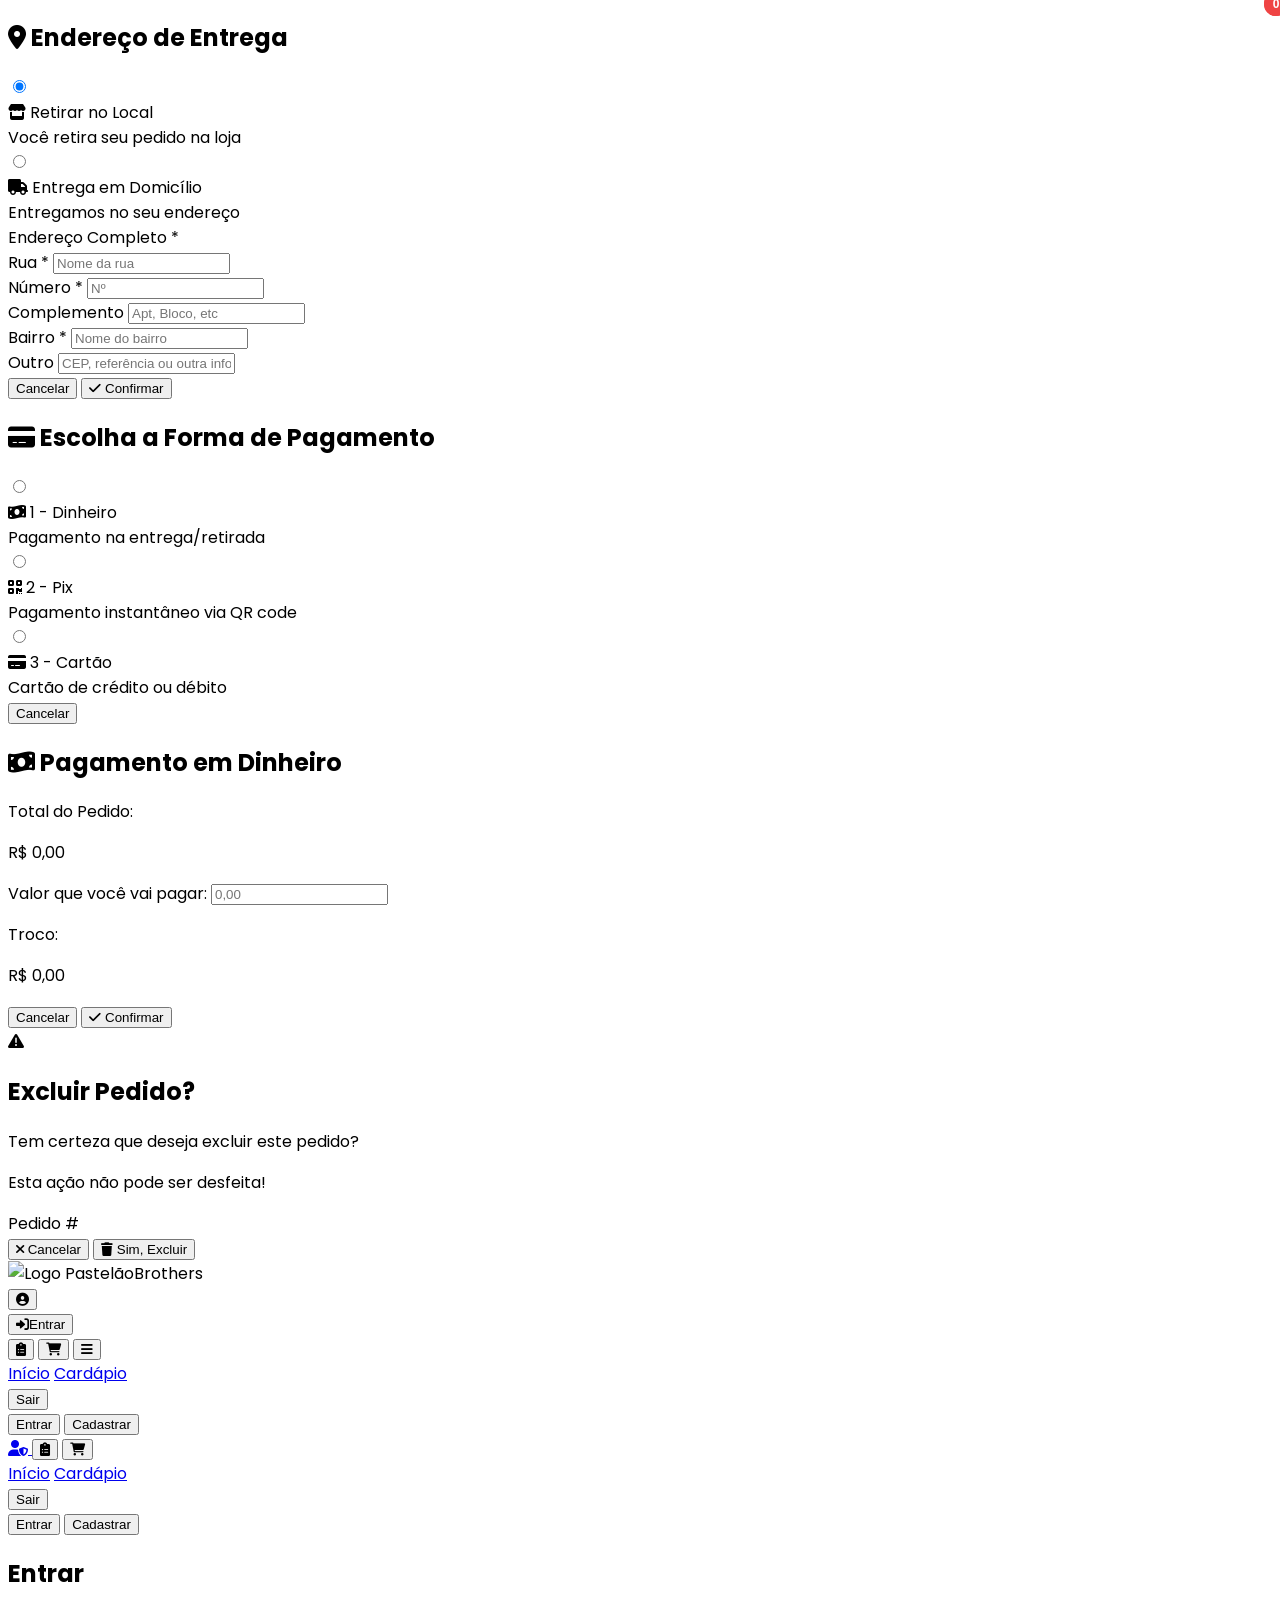
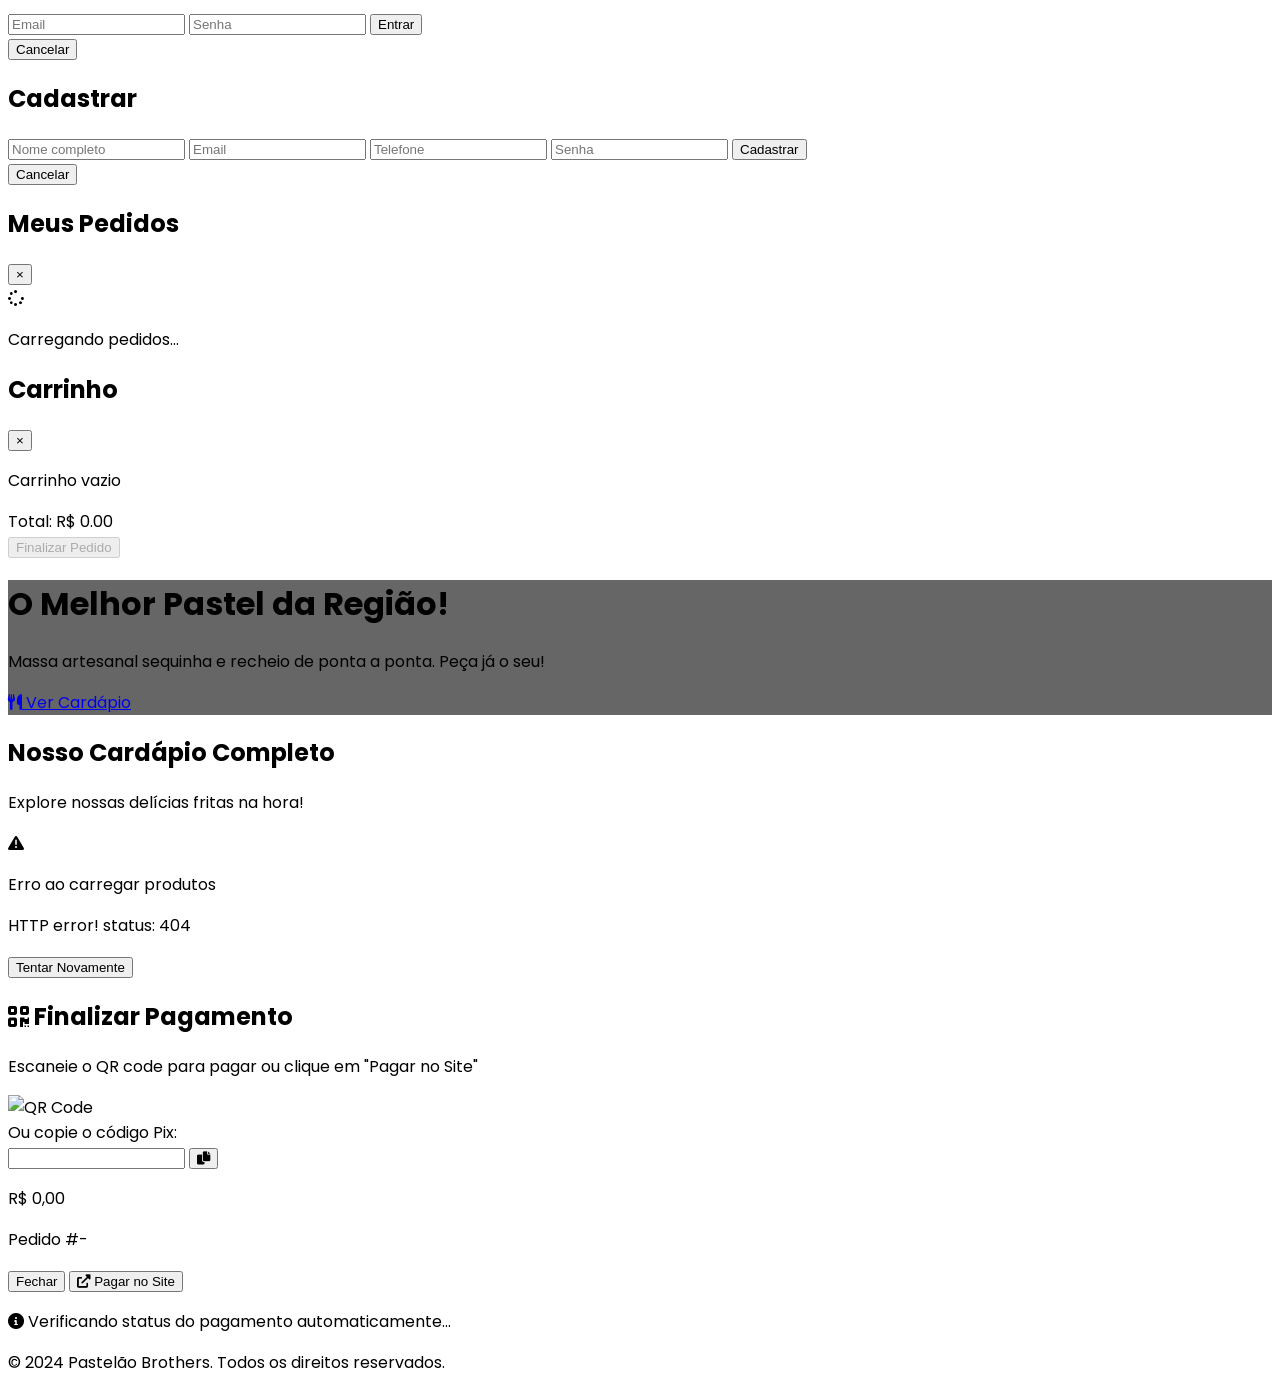
==== frontend/index.html @ f300056b "deploy: projeto pastelaria pronto para Coolify Made-with: Cursor" ====
<!DOCTYPE html>
<html lang="pt-br">
<head>
    <meta charset="UTF-8">
    <meta name="viewport" content="width=device-width, initial-scale=1.0">
    <title>Pastelão Brothers - Faça seu Pedido Online</title>
    <script src="https://cdn.tailwindcss.com"></script>
    <link rel="stylesheet" href="https://cdnjs.cloudflare.com/ajax/libs/font-awesome/6.0.0/css/all.min.css">
    <link rel="stylesheet" href="css/styles.css">
</head>
<body class="bg-orange-50 text-gray-800">
    
    <!-- Toast Container -->
    <div id="toast-container"></div>

    <!-- Modal Endereço Entrega -->
    <div id="endereco-modal" class="hidden fixed inset-0 bg-black bg-opacity-50 z-50 flex items-center justify-center">
        <div class="bg-white rounded-lg p-8 max-w-md w-full mx-4 shadow-2xl">
            <h2 class="text-2xl font-bold mb-6 text-gray-800">
                <i class="fas fa-map-marker-alt text-orange-600 mr-2"></i>
                Endereço de Entrega
            </h2>
            
            <div class="mb-6">
                <label class="flex items-center cursor-pointer mb-4 p-4 border-2 border-orange-200 rounded-lg hover:border-orange-400 transition" onclick="document.getElementById('retirada-local').checked = true; document.getElementById('endereco-form').classList.add('hidden');">
                    <input type="radio" name="tipo-entrega" value="retirada" id="retirada-local" class="mr-3 w-5 h-5 text-orange-600" checked>
                    <div class="flex-1">
                        <div class="font-bold text-gray-800">
                            <i class="fas fa-store text-orange-600 mr-2"></i>
                            Retirar no Local
                        </div>
                        <div class="text-sm text-gray-600 mt-1">Você retira seu pedido na loja</div>
                    </div>
                </label>
                
                <label class="flex items-center cursor-pointer p-4 border-2 border-gray-200 rounded-lg hover:border-orange-400 transition" onclick="document.getElementById('entrega-domicilio').checked = true; document.getElementById('endereco-form').classList.remove('hidden');">
                    <input type="radio" name="tipo-entrega" value="entrega" id="entrega-domicilio" class="mr-3 w-5 h-5 text-orange-600">
                    <div class="flex-1">
                        <div class="font-bold text-gray-800">
                            <i class="fas fa-truck text-orange-600 mr-2"></i>
                            Entrega em Domicílio
                        </div>
                        <div class="text-sm text-gray-600 mt-1">Entregamos no seu endereço</div>
                    </div>
                </label>
            </div>
            
            <div id="endereco-form" class="hidden mb-6">
                <label class="block text-gray-700 font-semibold mb-3">Endereço Completo *</label>
                
                <div class="mb-3">
                    <label class="block text-gray-600 text-sm mb-1">Rua *</label>
                    <input type="text" id="endereco-rua" placeholder="Nome da rua" required class="w-full p-3 border rounded-lg focus:ring-2 focus:ring-orange-500 focus:border-orange-500">
                </div>
                
                <div class="grid grid-cols-2 gap-3 mb-3">
                    <div>
                        <label class="block text-gray-600 text-sm mb-1">Número *</label>
                        <input type="text" id="endereco-numero" placeholder="Nº" required class="w-full p-3 border rounded-lg focus:ring-2 focus:ring-orange-500 focus:border-orange-500">
                    </div>
                    <div>
                        <label class="block text-gray-600 text-sm mb-1">Complemento</label>
                        <input type="text" id="endereco-complemento" placeholder="Apt, Bloco, etc" class="w-full p-3 border rounded-lg focus:ring-2 focus:ring-orange-500 focus:border-orange-500">
                    </div>
                </div>
                
                <div class="mb-3">
                    <label class="block text-gray-600 text-sm mb-1">Bairro *</label>
                    <input type="text" id="endereco-bairro" placeholder="Nome do bairro" required class="w-full p-3 border rounded-lg focus:ring-2 focus:ring-orange-500 focus:border-orange-500">
                </div>
                
                <div>
                    <label class="block text-gray-600 text-sm mb-1">Outro</label>
                    <input type="text" id="endereco-outro" placeholder="CEP, referência ou outra informação relevante" class="w-full p-3 border rounded-lg focus:ring-2 focus:ring-orange-500 focus:border-orange-500">
                </div>
            </div>
            
            <div class="flex gap-3">
                <button onclick="fecharModalEndereco()" class="flex-1 bg-gray-200 text-gray-800 py-3 rounded-lg font-bold hover:bg-gray-300 transition">
                    Cancelar
                </button>
                <button onclick="confirmarEndereco()" class="flex-1 bg-orange-600 text-white py-3 rounded-lg font-bold hover:bg-orange-700 transition">
                    <i class="fas fa-check mr-2"></i>
                    Confirmar
                </button>
            </div>
        </div>
    </div>

    <!-- Modal Método de Pagamento -->
    <div id="metodo-pagamento-modal" class="hidden fixed inset-0 bg-black bg-opacity-50 z-50 flex items-center justify-center">
        <div class="bg-white rounded-lg p-8 max-w-md w-full mx-4 shadow-2xl">
            <h2 class="text-2xl font-bold mb-6 text-gray-800">
                <i class="fas fa-credit-card text-orange-600 mr-2"></i>
                Escolha a Forma de Pagamento
            </h2>
            
            <div class="space-y-4 mb-6">
                <label class="flex items-center cursor-pointer p-4 border-2 border-gray-200 rounded-lg hover:border-orange-400 transition" onclick="selecionarMetodoPagamento('dinheiro')">
                    <input type="radio" name="metodo-pagamento" value="dinheiro" class="mr-3 w-5 h-5 text-orange-600">
                    <div class="flex-1">
                        <div class="font-bold text-gray-800">
                            <i class="fas fa-money-bill-wave text-green-600 mr-2"></i>
                            1 - Dinheiro
                        </div>
                        <div class="text-sm text-gray-600 mt-1">Pagamento na entrega/retirada</div>
                    </div>
                </label>
                
                <label class="flex items-center cursor-pointer p-4 border-2 border-gray-200 rounded-lg hover:border-orange-400 transition" onclick="selecionarMetodoPagamento('pix')">
                    <input type="radio" name="metodo-pagamento" value="pix" class="mr-3 w-5 h-5 text-orange-600">
                    <div class="flex-1">
                        <div class="font-bold text-gray-800">
                            <i class="fas fa-qrcode text-blue-600 mr-2"></i>
                            2 - Pix
                        </div>
                        <div class="text-sm text-gray-600 mt-1">Pagamento instantâneo via QR code</div>
                    </div>
                </label>
                
                <label class="flex items-center cursor-pointer p-4 border-2 border-gray-200 rounded-lg hover:border-orange-400 transition" onclick="selecionarMetodoPagamento('cartao')">
                    <input type="radio" name="metodo-pagamento" value="cartao" class="mr-3 w-5 h-5 text-orange-600">
                    <div class="flex-1">
                        <div class="font-bold text-gray-800">
                            <i class="fas fa-credit-card text-purple-600 mr-2"></i>
                            3 - Cartão
                        </div>
                        <div class="text-sm text-gray-600 mt-1">Cartão de crédito ou débito</div>
                    </div>
                </label>
            </div>
            
            <div class="flex gap-3">
                <button onclick="fecharModalMetodoPagamento()" class="flex-1 bg-gray-200 text-gray-800 py-3 rounded-lg font-bold hover:bg-gray-300 transition">
                    Cancelar
                </button>
            </div>
        </div>
    </div>

    <!-- Modal Pagamento em Dinheiro -->
    <div id="dinheiro-modal" class="hidden fixed inset-0 bg-black bg-opacity-50 z-50 flex items-center justify-center">
        <div class="bg-white rounded-lg p-8 max-w-md w-full mx-4 shadow-2xl">
            <h2 class="text-2xl font-bold mb-6 text-gray-800">
                <i class="fas fa-money-bill-wave text-green-600 mr-2"></i>
                Pagamento em Dinheiro
            </h2>
            
            <div class="mb-6">
                <div class="bg-green-50 border border-green-200 rounded-lg p-4 mb-4">
                    <p class="text-green-800 font-bold text-lg mb-1">Total do Pedido:</p>
                    <p id="dinheiro-total" class="text-green-600 text-2xl font-bold">R$ 0,00</p>
                </div>
                
                <div class="mb-4">
                    <label class="block text-gray-700 font-semibold mb-2">
                        Valor que você vai pagar:
                    </label>
                    <input 
                        type="number" 
                        id="dinheiro-troco" 
                        step="0.01" 
                        min="0"
                        placeholder="0,00"
                        oninput="calcularTroco()"
                        class="w-full p-3 border rounded-lg focus:ring-2 focus:ring-green-500 focus:border-green-500 text-lg"
                    >
                </div>
                
                <div class="bg-blue-50 border border-blue-200 rounded-lg p-4">
                    <p class="text-blue-800 font-semibold mb-1">Troco:</p>
                    <p id="dinheiro-troco-resultado" class="text-green-600 font-bold text-lg">R$ 0,00</p>
                </div>
            </div>
            
            <div class="flex gap-3">
                <button onclick="fecharModalDinheiro()" class="flex-1 bg-gray-200 text-gray-800 py-3 rounded-lg font-bold hover:bg-gray-300 transition">
                    Cancelar
                </button>
                <button onclick="confirmarPagamentoDinheiro()" class="flex-1 bg-green-600 text-white py-3 rounded-lg font-bold hover:bg-green-700 transition">
                    <i class="fas fa-check mr-2"></i>
                    Confirmar
                </button>
            </div>
        </div>
    </div>

    <!-- Modal Confirmar Exclusão de Pedido -->
    <div id="confirmar-exclusao-modal" class="hidden fixed inset-0 bg-black bg-opacity-50 z-50 flex items-center justify-center">
        <div class="bg-white rounded-lg p-8 max-w-md w-full mx-4 shadow-2xl animate-fade-in">
            <div class="text-center mb-6">
                <div class="mx-auto flex items-center justify-center h-16 w-16 rounded-full bg-red-100 mb-4">
                    <i class="fas fa-exclamation-triangle text-red-600 text-3xl"></i>
                </div>
                <h2 class="text-2xl font-bold text-gray-800 mb-2">
                    Excluir Pedido?
                </h2>
                <p class="text-gray-600">
                    Tem certeza que deseja excluir este pedido?
                </p>
                <p class="text-sm text-red-600 font-semibold mt-2">
                    Esta ação não pode ser desfeita!
                </p>
            </div>
            
            <div class="bg-gray-50 border border-gray-200 rounded-lg p-4 mb-6">
                <div class="flex items-center justify-between">
                    <span class="text-gray-700 font-semibold">Pedido #<span id="exclusao-pedido-id"></span></span>
                    <span class="text-gray-600" id="exclusao-pedido-total"></span>
                </div>
            </div>
            
            <div class="flex gap-3">
                <button onclick="fecharModalExclusao()" class="flex-1 bg-gray-200 text-gray-800 py-3 rounded-lg font-bold hover:bg-gray-300 transition">
                    <i class="fas fa-times mr-2"></i>
                    Cancelar
                </button>
                <button onclick="confirmarExclusaoPedido()" class="flex-1 bg-red-600 text-white py-3 rounded-lg font-bold hover:bg-red-700 transition">
                    <i class="fas fa-trash mr-2"></i>
                    Sim, Excluir
                </button>
            </div>
        </div>
    </div>

    <!-- Navegação -->
    <nav class="bg-white shadow-md sticky top-0 z-50">
        <div class="container mx-auto px-4 py-3 flex justify-between items-center">
            <div class="flex items-center space-x-2">
                <img src="/img/logo.png" class="w-9 h-9 rounded-full object-cover" alt="Logo">
                <span class="text-xl sm:text-2xl font-bold text-orange-600">Pastelão<span class="text-yellow-500">Brothers</span></span>
            </div>

            <!-- Mobile: ícones compactos -->
            <div class="flex md:hidden items-center gap-2">
                <div id="mobile-user-logado" class="hidden">
                    <button onclick="toggleMobileMenu()" class="flex items-center gap-1.5 bg-orange-50 px-2.5 py-1.5 rounded-full">
                        <i class="fas fa-user-circle text-orange-500"></i>
                        <span id="user-name-header" class="text-xs font-semibold text-orange-700 max-w-[60px] truncate"></span>
                    </button>
                </div>
                <div id="mobile-user-deslogado" class="">
                    <button onclick="showLoginModal()" class="flex items-center gap-1 bg-orange-600 text-white px-3 py-1.5 rounded-full text-xs font-bold">
                        <i class="fas fa-sign-in-alt"></i>Entrar
                    </button>
                </div>
                <button onclick="togglePedidos()" class="relative" title="Meus Pedidos">
                    <i class="fas fa-clipboard-list text-xl text-orange-600"></i>
                </button>
                <button onclick="toggleCarrinho()" class="relative">
                    <i class="fas fa-shopping-cart text-xl text-orange-600"></i>
                    <span id="cart-count-mobile" class="cart-badge">0</span>
                </button>
                <button onclick="toggleMobileMenu()" class="text-gray-600 hover:text-orange-600 transition">
                    <i class="fas fa-bars text-xl"></i>
                </button>
            </div>

            <!-- Desktop: menu completo -->
            <div class="hidden md:flex space-x-6 font-semibold items-center">
                <a href="#inicio" class="hover:text-orange-600 transition">Início</a>
                <a href="#cardapio" class="hover:text-orange-600 transition">Cardápio</a>
                <div id="user-menu" class="hidden">
                    <span id="user-name" class="text-orange-600"></span>
                    <button onclick="logout()" class="ml-4 text-red-600 hover:text-red-700">Sair</button>
                </div>
                <div id="login-buttons" class="flex space-x-4">
                    <button onclick="showLoginModal()" class="text-orange-600 hover:text-orange-700">Entrar</button>
                    <button onclick="showRegisterModal()" class="bg-orange-600 text-white px-4 py-2 rounded-full hover:bg-orange-700 transition">Cadastrar</button>
                </div>
                <div class="relative flex items-center gap-3">
                    <a href="admin.html" title="Painel Admin" class="text-slate-500 hover:text-orange-600 transition-colors">
                        <i class="fas fa-user-shield text-xl"></i>
                    </a>
                    <button onclick="togglePedidos()" class="relative" title="Meus Pedidos">
                        <i class="fas fa-clipboard-list text-2xl text-orange-600"></i>
                    </button>
                    <button onclick="toggleCarrinho()" class="relative">
                        <i class="fas fa-shopping-cart text-2xl text-orange-600"></i>
                        <span id="cart-count" class="cart-badge">0</span>
                    </button>
                </div>
            </div>
        </div>
        <!-- Menu mobile dropdown -->
        <div id="mobile-menu" class="hidden md:hidden border-t border-gray-100 bg-white px-4 pb-4 pt-2 space-y-2">
            <a href="#inicio" onclick="toggleMobileMenu()" class="block py-2 text-gray-700 font-semibold hover:text-orange-600">Início</a>
            <a href="#cardapio" onclick="toggleMobileMenu()" class="block py-2 text-gray-700 font-semibold hover:text-orange-600">Cardápio</a>
            <div id="user-menu-mobile" class="hidden py-2">
                <span id="user-name-mobile" class="text-orange-600 font-semibold"></span>
                <button onclick="logout(); toggleMobileMenu()" class="ml-4 text-red-600 hover:text-red-700 text-sm">Sair</button>
            </div>
            <div id="login-buttons-mobile" class="flex gap-3 py-2">
                <button onclick="showLoginModal(); toggleMobileMenu()" class="text-orange-600 font-semibold">Entrar</button>
                <button onclick="showRegisterModal(); toggleMobileMenu()" class="bg-orange-600 text-white px-4 py-1.5 rounded-full text-sm font-bold">Cadastrar</button>
            </div>
        </div>
    </nav>

    <!-- Modal Login -->
    <div id="login-modal" class="hidden fixed inset-0 bg-black bg-opacity-50 z-50 flex items-center justify-center">
        <div class="bg-white rounded-lg p-8 max-w-md w-full mx-4">
            <h2 class="text-2xl font-bold mb-4">Entrar</h2>
            <form onsubmit="handleLogin(event)">
                <input type="email" id="login-email" placeholder="Email" required class="w-full p-3 border rounded mb-4">
                <input type="password" id="login-senha" placeholder="Senha" required class="w-full p-3 border rounded mb-4">
                <button type="submit" class="w-full bg-orange-600 text-white py-3 rounded-lg font-bold hover:bg-orange-700">Entrar</button>
            </form>
            <button onclick="closeModals()" class="mt-4 text-gray-600">Cancelar</button>
        </div>
    </div>

    <!-- Modal Cadastro -->
    <div id="register-modal" class="hidden fixed inset-0 bg-black bg-opacity-50 z-50 flex items-center justify-center">
        <div class="bg-white rounded-lg p-8 max-w-md w-full mx-4">
            <h2 class="text-2xl font-bold mb-4">Cadastrar</h2>
            <form onsubmit="handleRegister(event)">
                <input type="text" id="reg-nome" placeholder="Nome completo" required class="w-full p-3 border rounded mb-4">
                <input type="email" id="reg-email" placeholder="Email" required class="w-full p-3 border rounded mb-4">
                <input type="tel" id="reg-telefone" placeholder="Telefone" class="w-full p-3 border rounded mb-4">
                <input type="password" id="reg-senha" placeholder="Senha" required class="w-full p-3 border rounded mb-4">
                <button type="submit" class="w-full bg-orange-600 text-white py-3 rounded-lg font-bold hover:bg-orange-700">Cadastrar</button>
            </form>
            <button onclick="closeModals()" class="mt-4 text-gray-600">Cancelar</button>
        </div>
    </div>

    <!-- Sidebar Pedidos -->
    <div id="pedidos-sidebar" class="fixed right-0 top-0 h-full w-full sm:w-96 bg-white shadow-2xl z-40 transform translate-x-full transition-transform duration-300 overflow-y-auto">
        <div class="p-6">
            <div class="flex justify-between items-center mb-6">
                <h2 class="text-2xl font-bold">Meus Pedidos</h2>
                <button onclick="togglePedidos()" class="text-2xl">&times;</button>
            </div>
            <div id="pedidos-container">
                <div class="text-center py-8">
                    <i class="fas fa-spinner fa-spin text-gray-400 text-4xl mb-4"></i>
                    <p class="text-gray-600">Carregando pedidos...</p>
                </div>
            </div>
        </div>
    </div>

    <!-- Carrinho Lateral -->
    <div id="carrinho-sidebar" class="fixed right-0 top-0 h-full w-full sm:w-96 bg-white shadow-2xl z-40 transform translate-x-full transition-transform duration-300 overflow-y-auto">
        <div class="p-6">
            <div class="flex justify-between items-center mb-6">
                <h2 class="text-2xl font-bold">Carrinho</h2>
                <button onclick="toggleCarrinho()" class="text-2xl">&times;</button>
            </div>
            <div id="carrinho-items"></div>
            <div class="mt-6 border-t pt-4">
                <div class="flex justify-between text-xl font-bold mb-4">
                    <span>Total:</span>
                    <span id="carrinho-total">R$ 0,00</span>
                </div>
                <button onclick="finalizarPedido()" class="w-full bg-orange-600 text-white py-3 rounded-lg font-bold hover:bg-orange-700" id="btn-finalizar" disabled>
                    Finalizar Pedido
                </button>
            </div>
        </div>
    </div>

    <!-- Hero Section -->
    <header id="inicio" class="hero-bg h-[40vh] sm:h-[60vh] flex items-center justify-center text-center text-white px-4">
        <div class="max-w-3xl">
            <h1 class="text-3xl md:text-6xl font-bold mb-3 md:mb-4">O Melhor Pastel da Região!</h1>
            <p class="text-base md:text-xl mb-6 md:mb-8 opacity-90">Massa artesanal sequinha e recheio de ponta a ponta. Peça já o seu!</p>
            <a href="#cardapio" class="bg-yellow-500 text-gray-900 px-8 py-4 rounded-full font-bold text-lg hover:bg-yellow-400 transition transform hover:scale-105 inline-block">
                <i class="fas fa-utensils mr-2"></i> Ver Cardápio
            </a>
        </div>
    </header>

    <!-- Cardápio -->
    <section id="cardapio" class="py-16 bg-white">
        <div class="container mx-auto px-4">
            <div class="text-center mb-12">
                <h2 class="text-3xl md:text-4xl font-bold text-gray-900 mb-2">Nosso Cardápio Completo</h2>
                <div class="w-20 h-1 bg-orange-600 mx-auto mb-4"></div>
                <p class="text-gray-600">Explore nossas delícias fritas na hora!</p>
            </div>
            <div id="produtos-container" class="grid grid-cols-1 md:grid-cols-2 lg:grid-cols-3 xl:grid-cols-4 gap-3 md:gap-6 items-start">
                <!-- Produtos serão carregados aqui -->
            </div>
        </div>
    </section>

    <!-- Modal Pagamento QR Code -->
    <div id="pagamento-modal" class="hidden fixed inset-0 bg-black bg-opacity-50 z-50 flex items-center justify-center">
        <div class="bg-white rounded-lg p-8 max-w-md w-full mx-4 shadow-2xl">
            <div class="text-center">
                <h2 class="text-2xl font-bold mb-4 text-gray-800">
                    <i class="fas fa-qrcode text-orange-600 mr-2"></i>
                    Finalizar Pagamento
                </h2>
                <p class="text-gray-600 mb-6">Escaneie o QR code para pagar ou clique em "Pagar no Site"</p>
                
                <div class="bg-white p-4 rounded-lg border-2 border-gray-200 mb-4 flex justify-center">
                    <div id="qr-code-container">
                        <img id="qr-code-image" src="" alt="QR Code" class="w-64 h-64 mx-auto">
                    </div>
                </div>
                
                <div class="mb-4">
                    <label class="block text-gray-700 font-semibold mb-2">Ou copie o código Pix:</label>
                    <div class="flex gap-2">
                        <input type="text" id="pix-code" readonly class="flex-1 p-3 border rounded-lg bg-gray-50 font-mono text-sm">
                        <button onclick="copiarPixCode()" class="bg-orange-600 text-white px-4 py-3 rounded-lg hover:bg-orange-700 transition">
                            <i class="fas fa-copy"></i>
                        </button>
                    </div>
                </div>
                
                <div class="bg-orange-50 border border-orange-200 rounded-lg p-4 mb-4">
                    <p class="text-orange-800 font-bold text-lg mb-1" id="pagamento-total">R$ 0,00</p>
                    <p class="text-orange-600 text-sm">Pedido #<span id="pagamento-pedido-id">-</span></p>
                </div>
                
                <div class="flex gap-3">
                    <button onclick="fecharModalPagamento()" class="flex-1 bg-gray-200 text-gray-800 py-3 rounded-lg font-bold hover:bg-gray-300 transition">
                        Fechar
                    </button>
                    <button onclick="abrirMercadoPago()" class="flex-1 bg-orange-600 text-white py-3 rounded-lg font-bold hover:bg-orange-700 transition">
                        <i class="fas fa-external-link-alt mr-2"></i>
                        Pagar no Site
                    </button>
                </div>
                
                <p id="pagamento-status-msg" class="text-gray-500 text-xs mt-4">
                    <i class="fas fa-info-circle mr-1"></i>
                    Verificando status do pagamento automaticamente...
                </p>
            </div>
        </div>
    </div>

    <!-- Footer -->
    <footer class="bg-gray-900 text-white py-12">
        <div class="container mx-auto px-4 text-center">
            <p>&copy; 2024 Pastelão Brothers. Todos os direitos reservados.</p>
        </div>
    </footer>

    <!-- Scripts JavaScript (ordem importante) -->
    <script src="js/api.js"></script>
    <script src="js/toast.js"></script>
    <script src="js/auth.js"></script>
    <script src="js/carrinho.js"></script>
    <script src="js/pedidos.js"></script>
    <script src="js/pagamento.js"></script>
    <script src="js/endereco.js"></script>
    <script src="js/produtos.js"></script>
    <script src="js/main.js"></script>
</body>
</html>
---- frontend/css/styles.css ----
/* Estilos CSS - Pastelaria Delícia */

@import url('https://fonts.googleapis.com/css2?family=Poppins:wght@300;400;600;700&display=swap');

body {
    font-family: 'Poppins', sans-serif;
    scroll-behavior: smooth;
}

.hero-bg {
    background: linear-gradient(rgba(0,0,0,0.6), rgba(0,0,0,0.6)), url('https://images.unsplash.com/photo-1626074353765-517a681e40be?q=80&w=2000&auto=format&fit=crop');
    background-size: cover;
    background-position: center;
}

.pastel-card:hover {
    transform: translateY(-5px);
    transition: all 0.3s ease;
}

@keyframes slideUp {
    from { transform: translateY(100%); opacity: 0; }
    to { transform: translateY(0); opacity: 1; }
}
.animate-slide-up {
    animation: slideUp 0.3s ease-out;
}

.line-clamp-2 {
    display: -webkit-box;
    -webkit-line-clamp: 2;
    -webkit-box-orient: vertical;
    overflow: hidden;
}

.scrollbar-hide::-webkit-scrollbar { display: none; }
.scrollbar-hide { -ms-overflow-style: none; scrollbar-width: none; }

.cart-badge {
    position: absolute;
    top: -8px;
    right: -8px;
    background: #ef4444;
    color: white;
    border-radius: 50%;
    width: 24px;
    height: 24px;
    display: flex;
    align-items: center;
    justify-content: center;
    font-size: 12px;
    font-weight: bold;
}

/* Animação de fade in para modais */
@keyframes fadeIn {
    from {
        opacity: 0;
        transform: scale(0.95);
    }
    to {
        opacity: 1;
        transform: scale(1);
    }
}

.animate-fade-in {
    animation: fadeIn 0.2s ease-out;
}

/* Toast Notification */
.toast {
    position: fixed;
    top: 20px;
    right: 20px;
    background: white;
    padding: 16px 24px;
    border-radius: 12px;
    box-shadow: 0 10px 25px rgba(0,0,0,0.2);
    z-index: 10000;
    display: flex;
    align-items: center;
    gap: 12px;
    min-width: 300px;
    animation: slideInRight 0.3s ease-out, fadeOut 0.3s ease-in 2.7s;
    animation-fill-mode: forwards;
}

.toast.success {
    border-left: 4px solid #10b981;
}

.toast.info {
    border-left: 4px solid #3b82f6;
}

.toast.error {
    border-left: 4px solid #ef4444;
}

.toast-icon {
    font-size: 24px;
}

.toast.success .toast-icon {
    color: #10b981;
}

.toast.info .toast-icon {
    color: #3b82f6;
}

.toast.error .toast-icon {
    color: #ef4444;
}

@keyframes slideInRight {
    from {
        transform: translateX(400px);
        opacity: 0;
    }
    to {
        transform: translateX(0);
        opacity: 1;
    }
}

@keyframes fadeOut {
    from {
        opacity: 1;
        transform: translateX(0);
    }
    to {
        opacity: 0;
        transform: translateX(400px);
    }
}

/* Admin Styles */
.menu-item.active {
    background-color: #374151;
    border-left: 4px solid #f97316;
}

.kanban-column {
    background: white;
    border-radius: 8px;
    box-shadow: 0 2px 4px rgba(0,0,0,0.1);
    min-height: 600px;
}

.kanban-header {
    padding: 16px;
    border-radius: 8px 8px 0 0;
    display: flex;
    justify-content: space-between;
    align-items: center;
}

.badge-count {
    background: rgba(255,255,255,0.3);
    padding: 4px 12px;
    border-radius: 12px;
    font-size: 14px;
    font-weight: bold;
}

.kanban-body {
    padding: 16px;
    min-height: 500px;
    max-height: calc(100vh - 250px);
    overflow-y: auto;
}

.kanban-card {
    background: white;
    border: 1px solid #e5e7eb;
    border-radius: 8px;
    margin-bottom: 12px;
    cursor: move;
    transition: all 0.2s;
    box-shadow: 0 1px 3px rgba(0,0,0,0.1);
}

.kanban-card:hover {
    box-shadow: 0 4px 6px rgba(0,0,0,0.1);
    transform: translateY(-2px);
}

.kanban-card.dragging {
    opacity: 0.5;
}

.kanban-body.drag-over {
    background-color: #f3f4f6;
    border: 2px dashed #3b82f6;
}
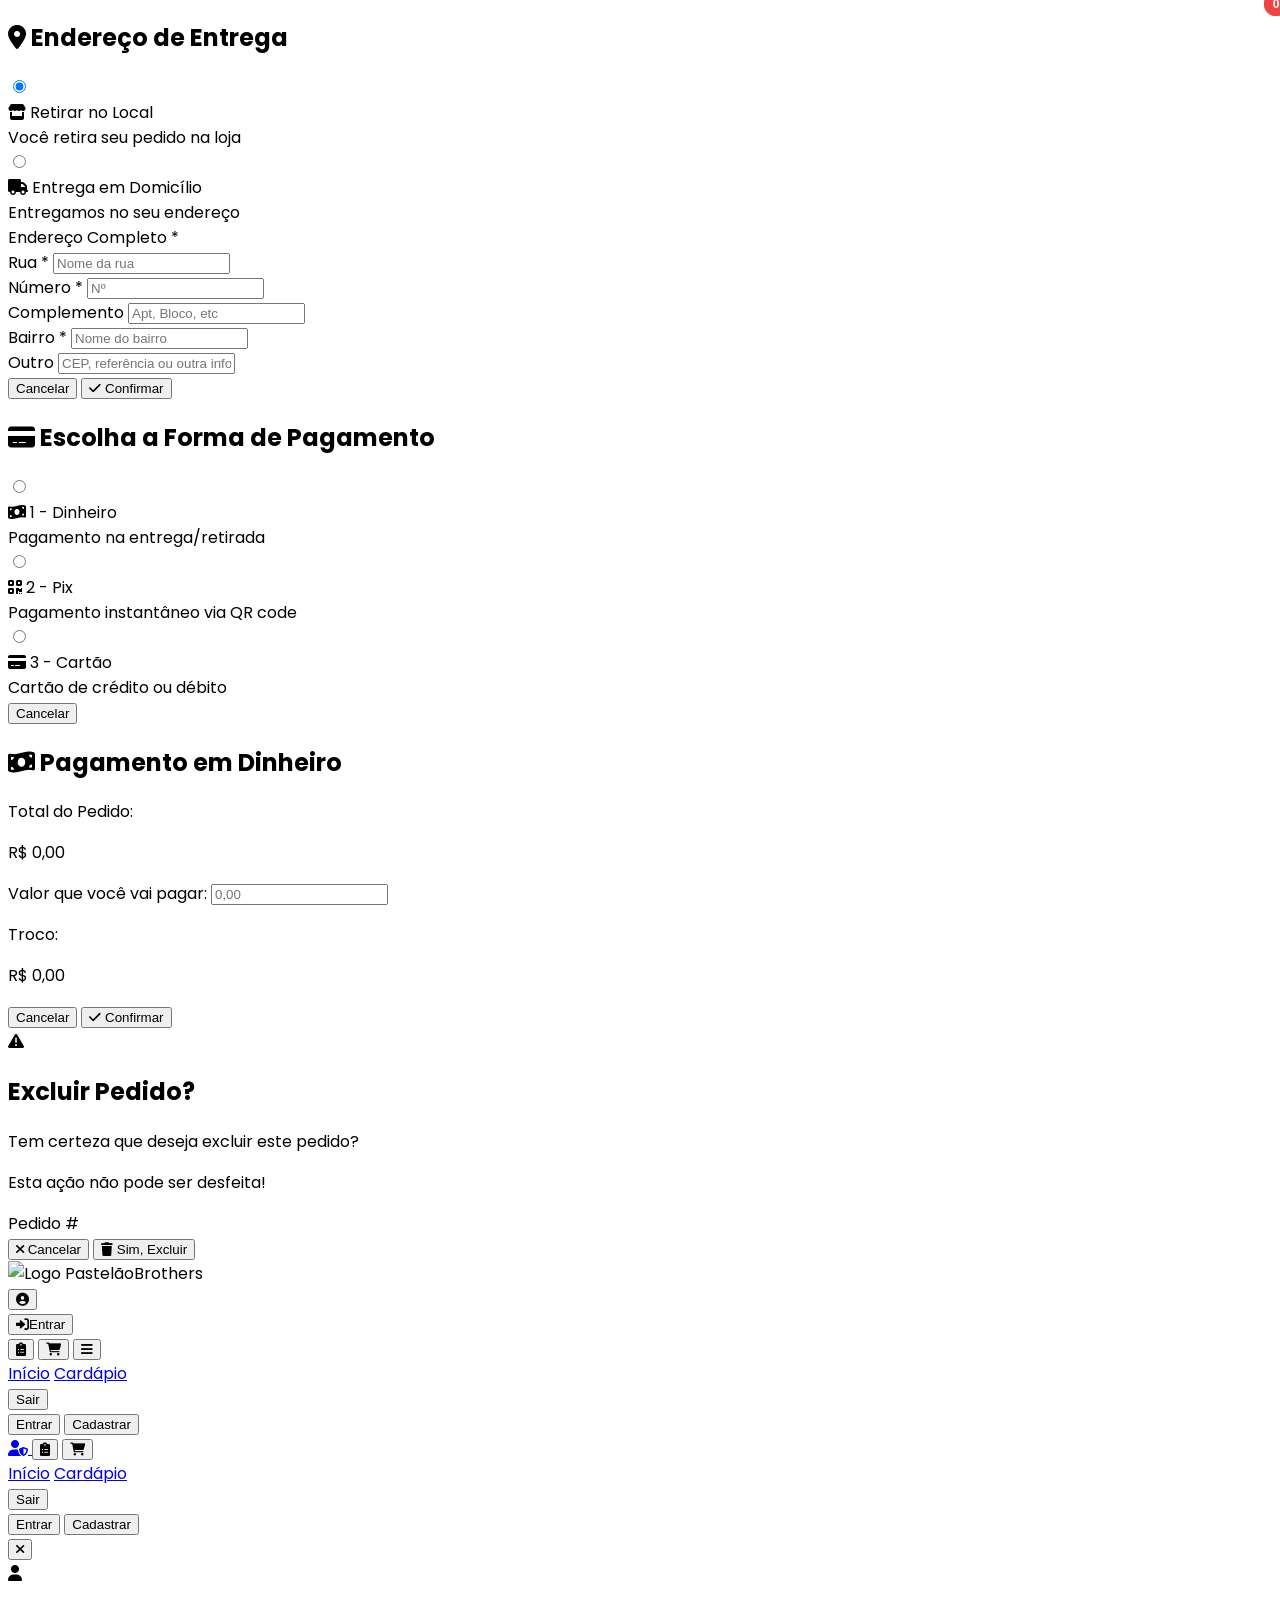
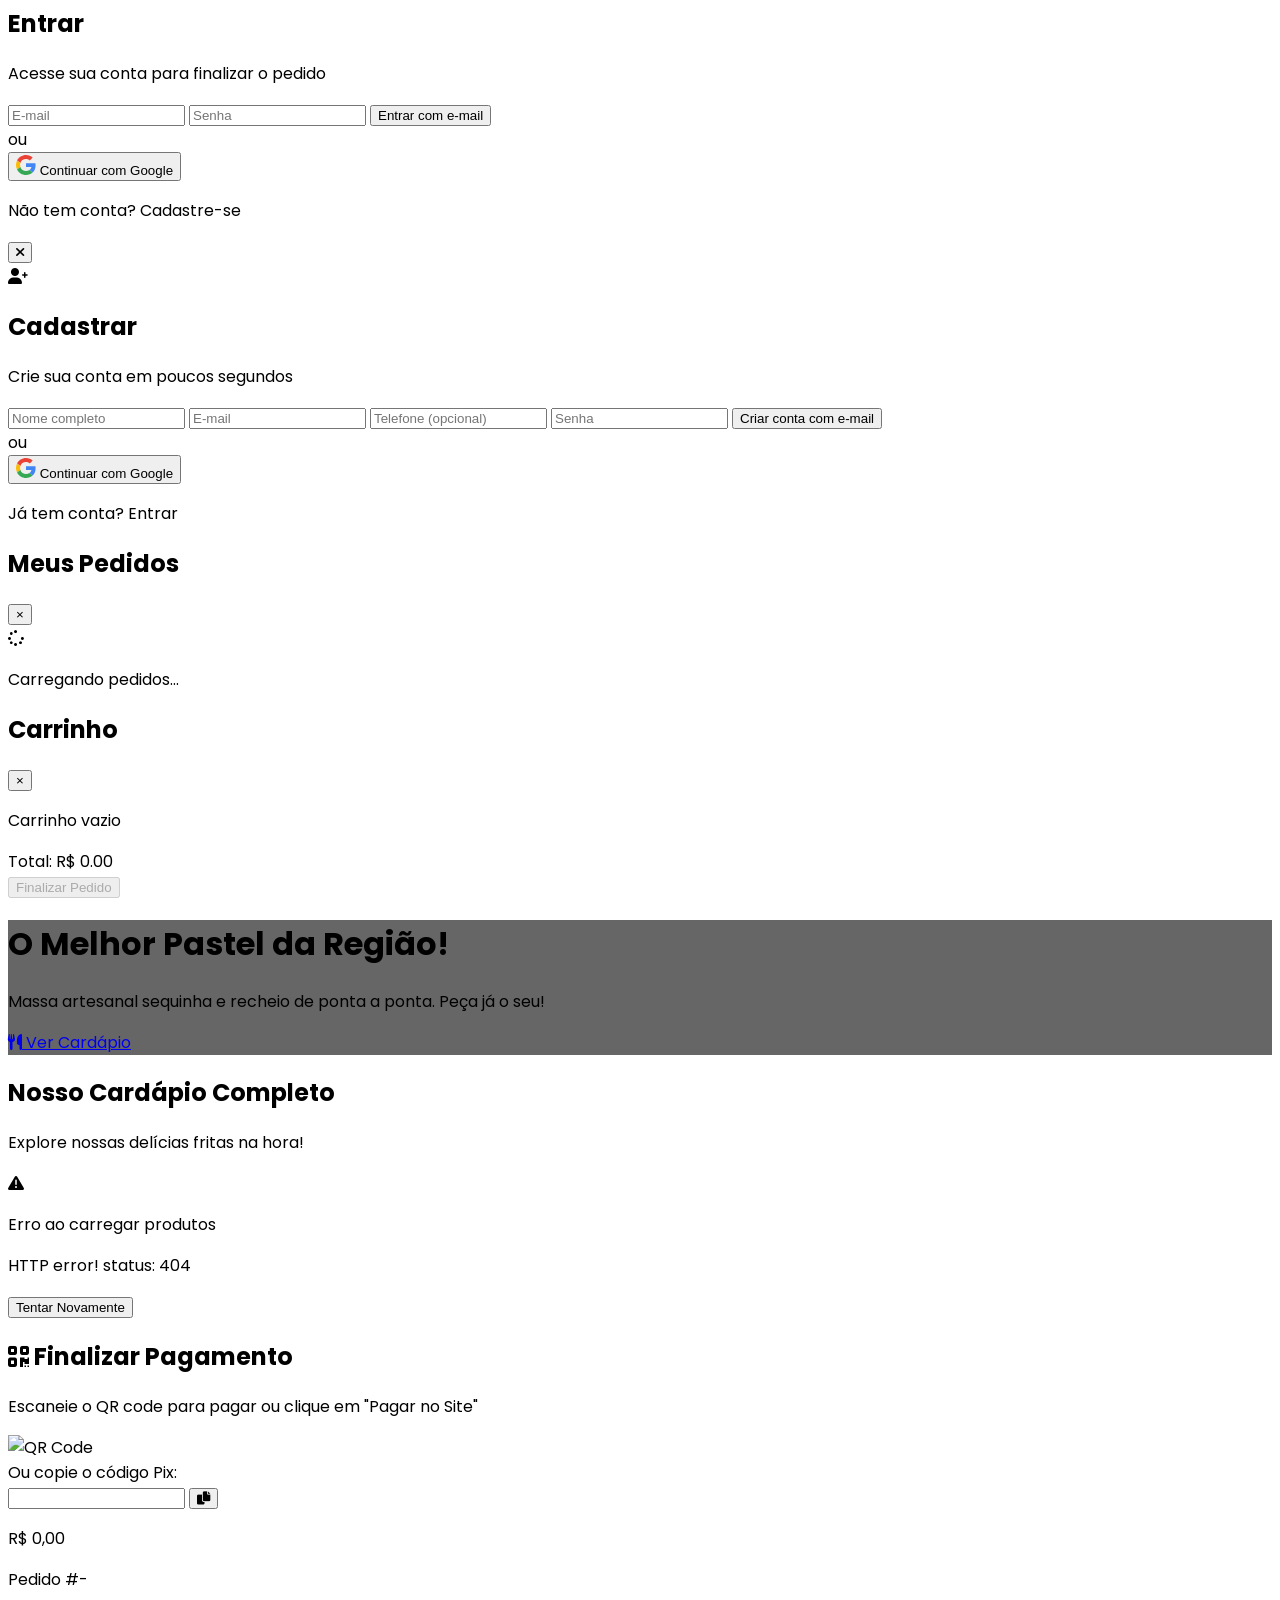
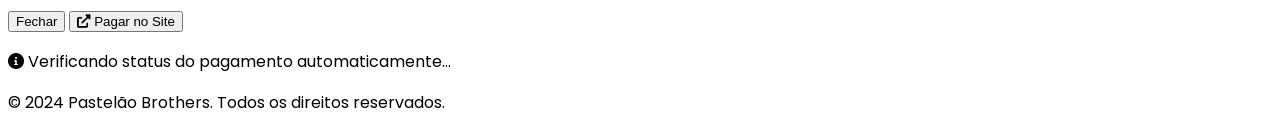
==== commit 991cb686: "feat(admin): pedidos, aniversariantes e sync de aniversário via Google Adiciona lista de pedidos com" ====
--- a/frontend/index.html
+++ b/frontend/index.html
@@ -3,10 +3,47 @@
 <head>
     <meta charset="UTF-8">
     <meta name="viewport" content="width=device-width, initial-scale=1.0">
-    <title>Pastelão Brothers - Faça seu Pedido Online</title>
+    <link rel="icon" type="image/png" href="/img/logo.png">
+    <title>Pastelão Brothers - Faça seu Pedido Online | Pastelaria Manaus</title>
+    <meta name="description" content="Pastelão Brothers - A melhor pastelaria de Manaus! Massa sequinha, recheio de ponta a ponta. Faça seu pedido online com entrega ou retirada. PIX, cartão e dinheiro.">
+    <meta name="keywords" content="pastel, pastelaria, Manaus, delivery, pedido online, pastel de carne, pastel de queijo">
+    <link rel="canonical" href="https://pastelaobhoters.chatboot.cloud/">
+    <meta name="google-site-verification" content="Gi1aIUZQ3FVVpEkl6m3O2alX-anh_wXlA45nzGY7SXs">
+    
+    <!-- Open Graph / Redes Sociais -->
+    <meta property="og:type" content="website">
+    <meta property="og:url" content="https://pastelaobhoters.chatboot.cloud/">
+    <meta property="og:title" content="Pastelão Brothers - Faça seu Pedido Online">
+    <meta property="og:description" content="A melhor pastelaria de Manaus! Massa sequinha e recheio de ponta a ponta. Peça online com entrega ou retirada.">
+    <meta property="og:locale" content="pt_BR">
+    
+    <!-- Schema.org LocalBusiness (SEO Google) -->
+    <script type="application/ld+json">
+    {
+      "@context": "https://schema.org",
+      "@type": "Restaurant",
+      "name": "Pastelão Brothers",
+      "description": "Pastelaria artesanal com massa sequinha e recheio de ponta a ponta. Manaus/AM.",
+      "url": "https://pastelaobhoters.chatboot.cloud",
+      "address": {
+        "@type": "PostalAddress",
+        "addressLocality": "Manaus",
+        "addressRegion": "AM"
+      },
+      "servesCuisine": "Pastel",
+      "priceRange": "$$",
+      "openingHoursSpecification": {
+        "@type": "OpeningHoursSpecification",
+        "dayOfWeek": ["Monday", "Tuesday", "Wednesday", "Thursday", "Friday", "Saturday"],
+        "opens": "10:00",
+        "closes": "22:00"
+      }
+    }
+    </script>
+    
     <script src="https://cdn.tailwindcss.com"></script>
     <link rel="stylesheet" href="https://cdnjs.cloudflare.com/ajax/libs/font-awesome/6.0.0/css/all.min.css">
-    <link rel="stylesheet" href="css/styles.css">
+    <link rel="stylesheet" href="css/styles.css?v=2">
 </head>
 <body class="bg-orange-50 text-gray-800">
     
@@ -298,30 +335,60 @@
     </nav>
 
     <!-- Modal Login -->
-    <div id="login-modal" class="hidden fixed inset-0 bg-black bg-opacity-50 z-50 flex items-center justify-center">
-        <div class="bg-white rounded-lg p-8 max-w-md w-full mx-4">
-            <h2 class="text-2xl font-bold mb-4">Entrar</h2>
-            <form onsubmit="handleLogin(event)">
-                <input type="email" id="login-email" placeholder="Email" required class="w-full p-3 border rounded mb-4">
-                <input type="password" id="login-senha" placeholder="Senha" required class="w-full p-3 border rounded mb-4">
-                <button type="submit" class="w-full bg-orange-600 text-white py-3 rounded-lg font-bold hover:bg-orange-700">Entrar</button>
+    <div id="login-modal" class="auth-modal-overlay hidden fixed inset-0 z-50 flex items-center justify-center p-4">
+        <div class="auth-modal-card mx-4" role="dialog" aria-labelledby="login-title">
+            <button type="button" onclick="closeModals()" class="auth-modal-close" aria-label="Fechar"><i class="fas fa-times"></i></button>
+            <div class="auth-modal-header">
+                <div class="auth-modal-icon"><i class="fas fa-user"></i></div>
+                <h2 id="login-title" class="auth-modal-title">Entrar</h2>
+                <p class="auth-modal-subtitle">Acesse sua conta para finalizar o pedido</p>
+            </div>
+            <form onsubmit="handleLogin(event)" class="space-y-3">
+                <input type="email" id="login-email" placeholder="E-mail" autocomplete="email" class="auth-input">
+                <input type="password" id="login-senha" placeholder="Senha" autocomplete="current-password" class="auth-input">
+                <button type="submit" class="auth-btn-primary mt-1">Entrar com e-mail</button>
             </form>
-            <button onclick="closeModals()" class="mt-4 text-gray-600">Cancelar</button>
+            <div id="google-login-wrap" class="hidden">
+                <div class="auth-divider"><span>ou</span></div>
+                <div class="auth-google-section">
+                    <div id="google-login-btn" class="flex justify-center w-full min-h-[44px]"></div>
+                    <button type="button" id="google-login-fallback" onclick="clicarLoginGoogle()" class="hidden auth-btn-google-fallback">
+                        <svg width="20" height="20" viewBox="0 0 48 48" aria-hidden="true"><path fill="#EA4335" d="M24 9.5c3.54 0 6.71 1.22 9.21 3.6l6.85-6.85C35.9 2.38 30.47 0 24 0 14.62 0 6.51 5.38 2.56 13.22l7.98 6.19C12.13 13.09 17.62 9.5 24 9.5z"/><path fill="#4285F4" d="M46.98 24.55c0-1.57-.15-3.09-.38-4.55H24v9.02h12.94c-.56 2.96-2.26 5.48-4.78 7.18l7.73 6c4.51-4.18 7.09-10.36 7.09-17.65z"/><path fill="#FBBC05" d="M10.53 28.59c-.48-1.45-.76-2.99-.76-4.59s.27-3.14.76-4.59l-7.98-6.19C.92 16.46 0 20.12 0 24c0 3.88.92 7.54 2.56 10.78l7.97-6.19z"/><path fill="#34A853" d="M24 48c6.48 0 11.93-2.13 15.89-5.81l-7.73-6c-2.15 1.45-4.92 2.3-8.16 2.3-6.26 0-11.57-4.22-13.47-9.91l-7.98 6.19C6.51 42.62 14.62 48 24 48z"/></svg>
+                        Continuar com Google
+                    </button>
+                </div>
+            </div>
+            <p class="auth-modal-footer">Não tem conta? <span class="auth-link" onclick="closeModals(); showRegisterModal();">Cadastre-se</span></p>
         </div>
     </div>
 
     <!-- Modal Cadastro -->
-    <div id="register-modal" class="hidden fixed inset-0 bg-black bg-opacity-50 z-50 flex items-center justify-center">
-        <div class="bg-white rounded-lg p-8 max-w-md w-full mx-4">
-            <h2 class="text-2xl font-bold mb-4">Cadastrar</h2>
-            <form onsubmit="handleRegister(event)">
-                <input type="text" id="reg-nome" placeholder="Nome completo" required class="w-full p-3 border rounded mb-4">
-                <input type="email" id="reg-email" placeholder="Email" required class="w-full p-3 border rounded mb-4">
-                <input type="tel" id="reg-telefone" placeholder="Telefone" class="w-full p-3 border rounded mb-4">
-                <input type="password" id="reg-senha" placeholder="Senha" required class="w-full p-3 border rounded mb-4">
-                <button type="submit" class="w-full bg-orange-600 text-white py-3 rounded-lg font-bold hover:bg-orange-700">Cadastrar</button>
+    <div id="register-modal" class="auth-modal-overlay hidden fixed inset-0 z-50 flex items-center justify-center p-4">
+        <div class="auth-modal-card mx-4" role="dialog" aria-labelledby="register-title">
+            <button type="button" onclick="closeModals()" class="auth-modal-close" aria-label="Fechar"><i class="fas fa-times"></i></button>
+            <div class="auth-modal-header">
+                <div class="auth-modal-icon"><i class="fas fa-user-plus"></i></div>
+                <h2 id="register-title" class="auth-modal-title">Cadastrar</h2>
+                <p class="auth-modal-subtitle">Crie sua conta em poucos segundos</p>
+            </div>
+            <form onsubmit="handleRegister(event)" class="space-y-3">
+                <input type="text" id="reg-nome" placeholder="Nome completo" required autocomplete="name" class="auth-input">
+                <input type="email" id="reg-email" placeholder="E-mail" required autocomplete="email" class="auth-input">
+                <input type="tel" id="reg-telefone" placeholder="Telefone (opcional)" autocomplete="tel" class="auth-input">
+                <input type="password" id="reg-senha" placeholder="Senha" required autocomplete="new-password" class="auth-input">
+                <button type="submit" class="auth-btn-primary mt-1">Criar conta com e-mail</button>
             </form>
-            <button onclick="closeModals()" class="mt-4 text-gray-600">Cancelar</button>
+            <div id="google-register-wrap" class="hidden">
+                <div class="auth-divider"><span>ou</span></div>
+                <div class="auth-google-section">
+                    <div id="google-register-btn" class="flex justify-center w-full min-h-[44px]"></div>
+                    <button type="button" id="google-register-fallback" onclick="clicarLoginGoogle()" class="hidden auth-btn-google-fallback">
+                        <svg width="20" height="20" viewBox="0 0 48 48" aria-hidden="true"><path fill="#EA4335" d="M24 9.5c3.54 0 6.71 1.22 9.21 3.6l6.85-6.85C35.9 2.38 30.47 0 24 0 14.62 0 6.51 5.38 2.56 13.22l7.98 6.19C12.13 13.09 17.62 9.5 24 9.5z"/><path fill="#4285F4" d="M46.98 24.55c0-1.57-.15-3.09-.38-4.55H24v9.02h12.94c-.56 2.96-2.26 5.48-4.78 7.18l7.73 6c4.51-4.18 7.09-10.36 7.09-17.65z"/><path fill="#FBBC05" d="M10.53 28.59c-.48-1.45-.76-2.99-.76-4.59s.27-3.14.76-4.59l-7.98-6.19C.92 16.46 0 20.12 0 24c0 3.88.92 7.54 2.56 10.78l7.97-6.19z"/><path fill="#34A853" d="M24 48c6.48 0 11.93-2.13 15.89-5.81l-7.73-6c-2.15 1.45-4.92 2.3-8.16 2.3-6.26 0-11.57-4.22-13.47-9.91l-7.98 6.19C6.51 42.62 14.62 48 24 48z"/></svg>
+                        Continuar com Google
+                    </button>
+                </div>
+            </div>
+            <p class="auth-modal-footer">Já tem conta? <span class="auth-link" onclick="closeModals(); showLoginModal();">Entrar</span></p>
         </div>
     </div>
 
@@ -443,9 +510,10 @@
     </footer>
 
     <!-- Scripts JavaScript (ordem importante) -->
-    <script src="js/api.js"></script>
+    <script src="https://accounts.google.com/gsi/client" async defer></script>
+    <script src="js/api.js?v=5"></script>
     <script src="js/toast.js"></script>
-    <script src="js/auth.js"></script>
+    <script src="js/auth.js?v=7"></script>
     <script src="js/carrinho.js"></script>
     <script src="js/pedidos.js"></script>
     <script src="js/pagamento.js"></script>
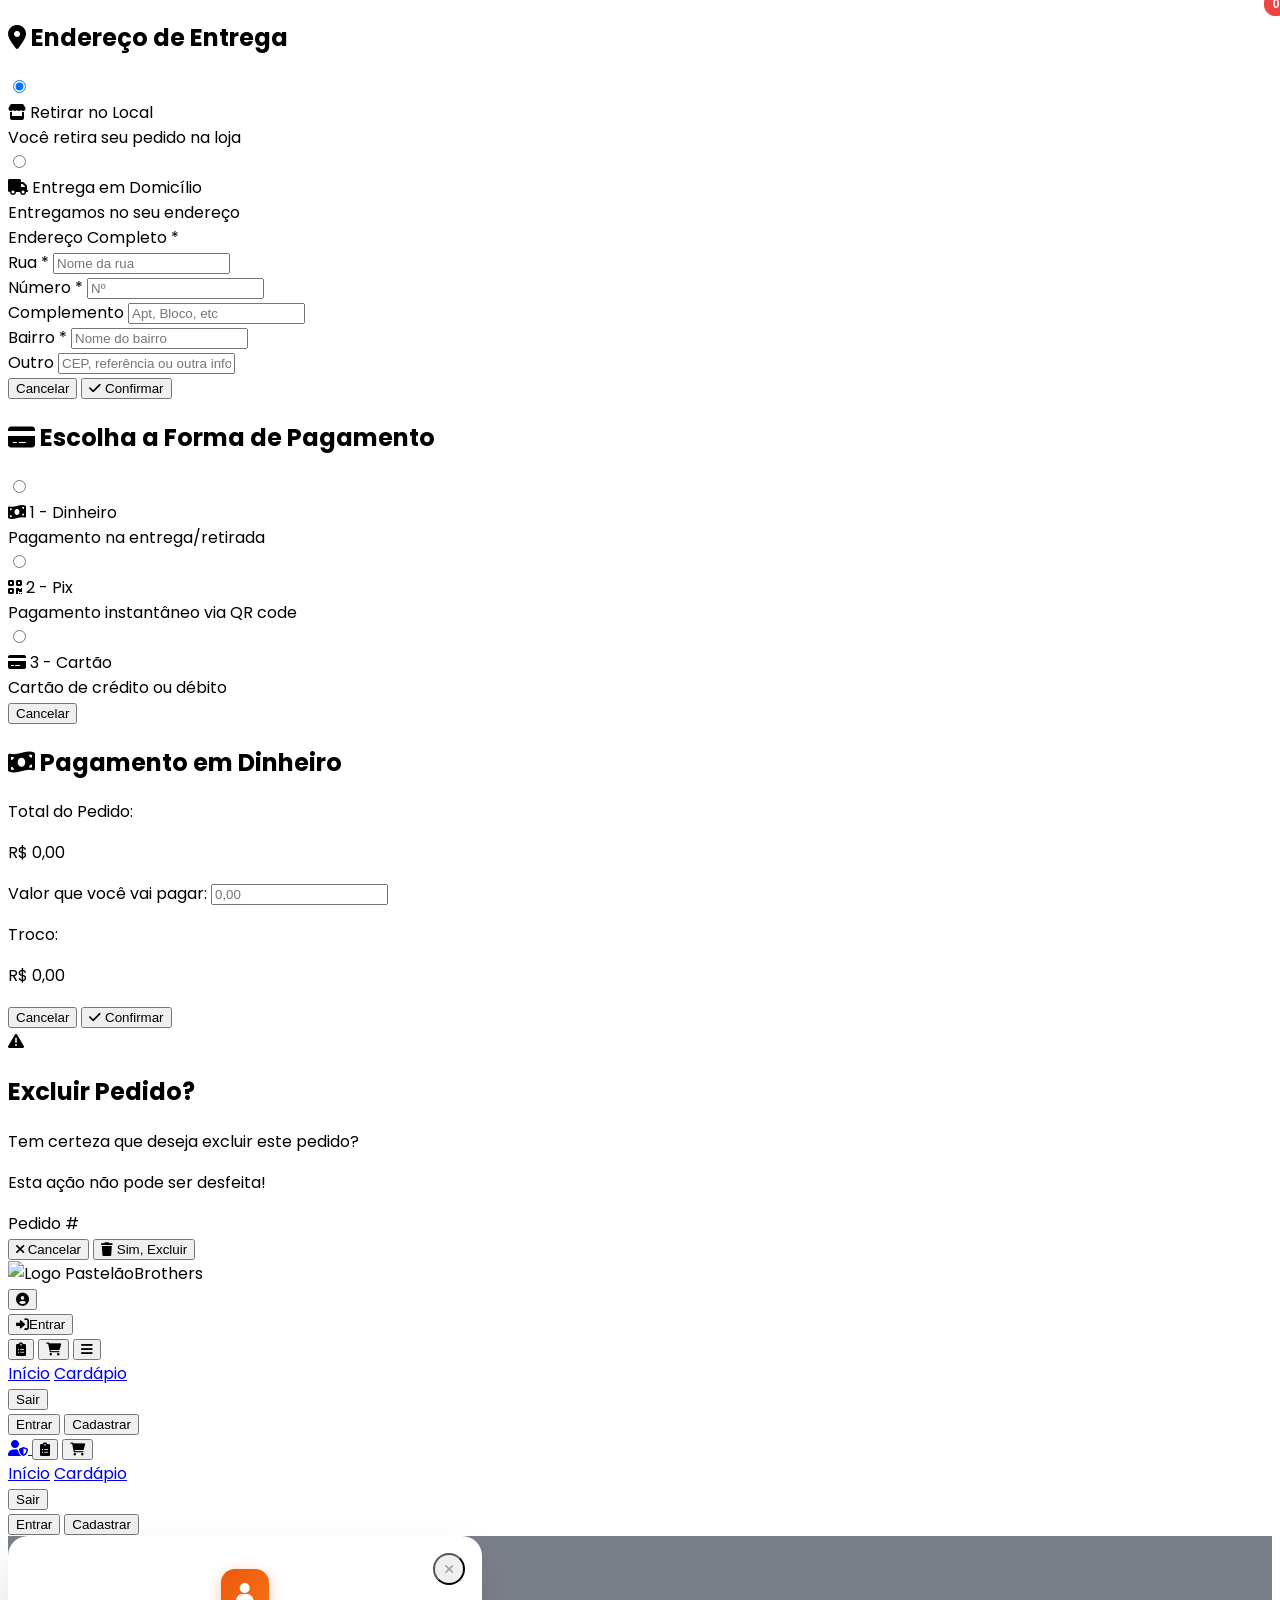
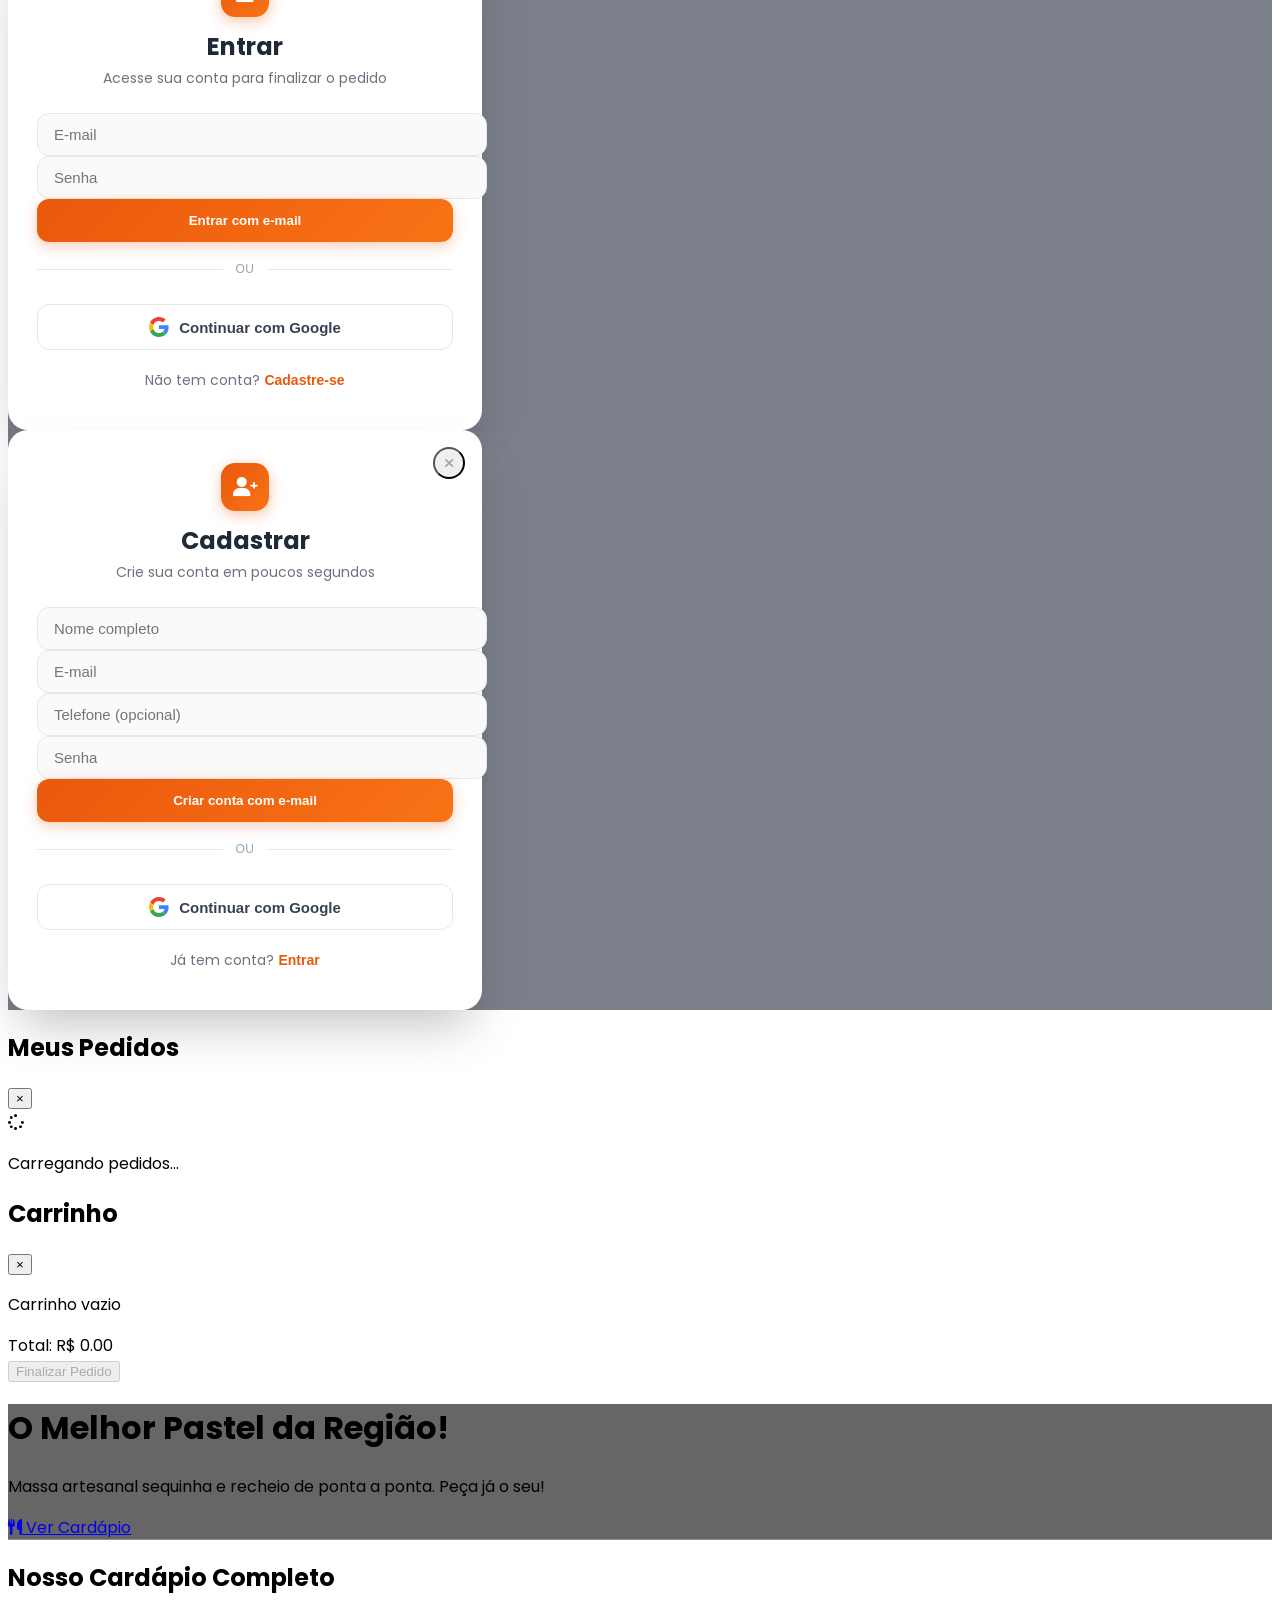
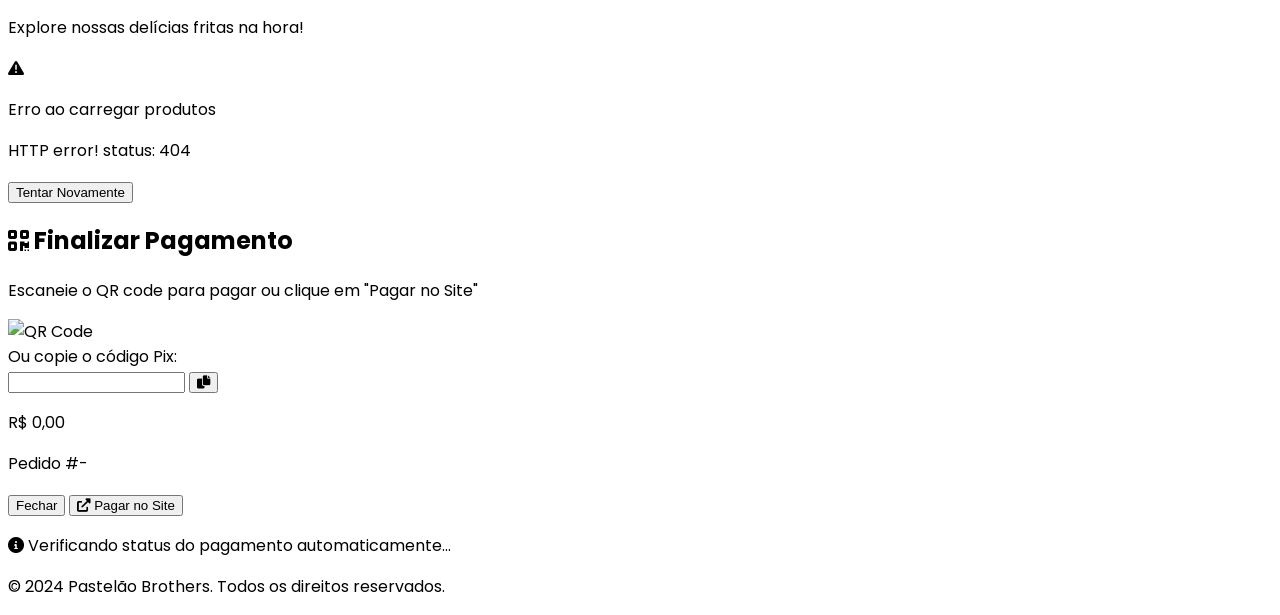
==== commit 10482357: "feat(auth): login com Google para clientes no site Adiciona Sign-In com Google (modal, validacao via" ====
--- a/frontend/index.html
+++ b/frontend/index.html
@@ -513,7 +513,7 @@
     <script src="https://accounts.google.com/gsi/client" async defer></script>
     <script src="js/api.js?v=5"></script>
     <script src="js/toast.js"></script>
-    <script src="js/auth.js?v=7"></script>
+    <script src="js/auth.js?v=6"></script>
     <script src="js/carrinho.js"></script>
     <script src="js/pedidos.js"></script>
     <script src="js/pagamento.js"></script>
--- a/frontend/css/styles.css
+++ b/frontend/css/styles.css
@@ -195,3 +195,182 @@
     background-color: #f3f4f6;
     border: 2px dashed #3b82f6;
 }
+
+/* Modal de autenticação (login / cadastro) */
+.auth-modal-overlay {
+    background: rgba(15, 23, 42, 0.55);
+    backdrop-filter: blur(4px);
+}
+
+.auth-modal-card {
+    background: #fff;
+    border-radius: 1.25rem;
+    box-shadow: 0 25px 50px -12px rgba(0, 0, 0, 0.25);
+    border: 1px solid rgba(255, 255, 255, 0.8);
+    max-width: 26rem;
+    width: 100%;
+    padding: 2rem 1.75rem 1.5rem;
+    position: relative;
+    animation: authModalIn 0.25s ease-out;
+}
+
+@keyframes authModalIn {
+    from { opacity: 0; transform: scale(0.96) translateY(8px); }
+    to { opacity: 1; transform: scale(1) translateY(0); }
+}
+
+.auth-modal-close {
+    position: absolute;
+    top: 1rem;
+    right: 1rem;
+    width: 2rem;
+    height: 2rem;
+    border-radius: 9999px;
+    color: #9ca3af;
+    display: flex;
+    align-items: center;
+    justify-content: center;
+    transition: background 0.15s, color 0.15s;
+}
+
+.auth-modal-close:hover {
+    background: #f3f4f6;
+    color: #374151;
+}
+
+.auth-modal-header {
+    text-align: center;
+    margin-bottom: 1.5rem;
+}
+
+.auth-modal-icon {
+    width: 3rem;
+    height: 3rem;
+    margin: 0 auto 0.75rem;
+    background: linear-gradient(135deg, #ea580c, #f97316);
+    border-radius: 0.875rem;
+    display: flex;
+    align-items: center;
+    justify-content: center;
+    color: #fff;
+    font-size: 1.25rem;
+    box-shadow: 0 4px 14px rgba(234, 88, 12, 0.35);
+}
+
+.auth-modal-title {
+    font-size: 1.5rem;
+    font-weight: 700;
+    color: #1f2937;
+    margin: 0;
+}
+
+.auth-modal-subtitle {
+    font-size: 0.875rem;
+    color: #6b7280;
+    margin-top: 0.25rem;
+}
+
+.auth-input {
+    width: 100%;
+    padding: 0.75rem 1rem;
+    border: 1.5px solid #e5e7eb;
+    border-radius: 0.75rem;
+    font-size: 0.9375rem;
+    transition: border-color 0.15s, box-shadow 0.15s;
+    background: #fafafa;
+}
+
+.auth-input:focus {
+    outline: none;
+    border-color: #f97316;
+    box-shadow: 0 0 0 3px rgba(249, 115, 22, 0.15);
+    background: #fff;
+}
+
+.auth-btn-primary {
+    width: 100%;
+    padding: 0.875rem 1rem;
+    background: linear-gradient(135deg, #ea580c, #f97316);
+    color: #fff;
+    font-weight: 700;
+    border-radius: 0.75rem;
+    border: none;
+    cursor: pointer;
+    transition: transform 0.15s, box-shadow 0.15s;
+    box-shadow: 0 4px 14px rgba(234, 88, 12, 0.3);
+}
+
+.auth-btn-primary:hover {
+    transform: translateY(-1px);
+    box-shadow: 0 6px 20px rgba(234, 88, 12, 0.4);
+}
+
+.auth-divider {
+    display: flex;
+    align-items: center;
+    gap: 0.75rem;
+    margin: 1.25rem 0;
+}
+
+.auth-divider::before,
+.auth-divider::after {
+    content: '';
+    flex: 1;
+    height: 1px;
+    background: #e5e7eb;
+}
+
+.auth-divider span {
+    font-size: 0.75rem;
+    color: #9ca3af;
+    font-weight: 500;
+    text-transform: uppercase;
+    letter-spacing: 0.05em;
+}
+
+.auth-google-section {
+    display: flex;
+    flex-direction: column;
+    align-items: center;
+    gap: 0.5rem;
+}
+
+.auth-btn-google-fallback {
+    width: 100%;
+    display: flex;
+    align-items: center;
+    justify-content: center;
+    gap: 0.625rem;
+    padding: 0.75rem 1rem;
+    border: 1.5px solid #e5e7eb;
+    border-radius: 0.75rem;
+    background: #fff;
+    font-weight: 600;
+    font-size: 0.9375rem;
+    color: #374151;
+    cursor: pointer;
+    transition: background 0.15s, border-color 0.15s, box-shadow 0.15s;
+}
+
+.auth-btn-google-fallback:hover {
+    background: #f9fafb;
+    border-color: #d1d5db;
+    box-shadow: 0 2px 8px rgba(0, 0, 0, 0.06);
+}
+
+.auth-modal-footer {
+    margin-top: 1.25rem;
+    text-align: center;
+    font-size: 0.875rem;
+    color: #6b7280;
+}
+
+.auth-link {
+    color: #ea580c;
+    font-weight: 600;
+    cursor: pointer;
+}
+
+.auth-link:hover {
+    text-decoration: underline;
+}
